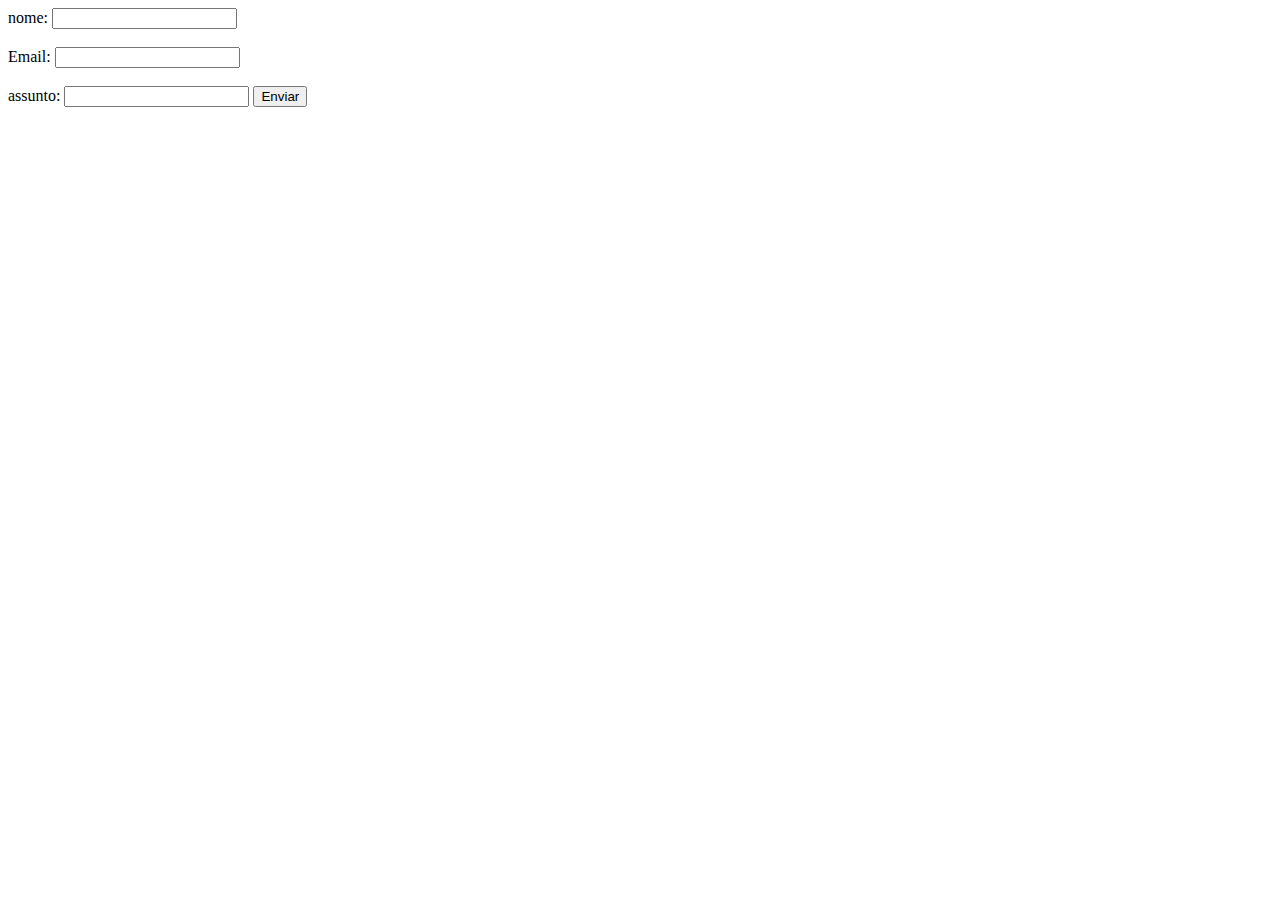
==== contato.html @ 59f1cbe2 "adicionando o contato.html para o branch-02" ====
<!DOCTYPE html>
<html lang="en">
<head>
    <meta charset="UTF-8">
    <meta http-equiv="X-UA-Compatible" content="IE=edge">
    <meta name="viewport" content="width=device-width, initial-scale=1.0">
    <title>Document</title>
</head>
<body>
    nome: <input type="text">
    <br><br>
    Email: <input type="text">
    <br><br>
    assunto: <input type="textarea">
    <button>Enviar</button>
</body>
</html>
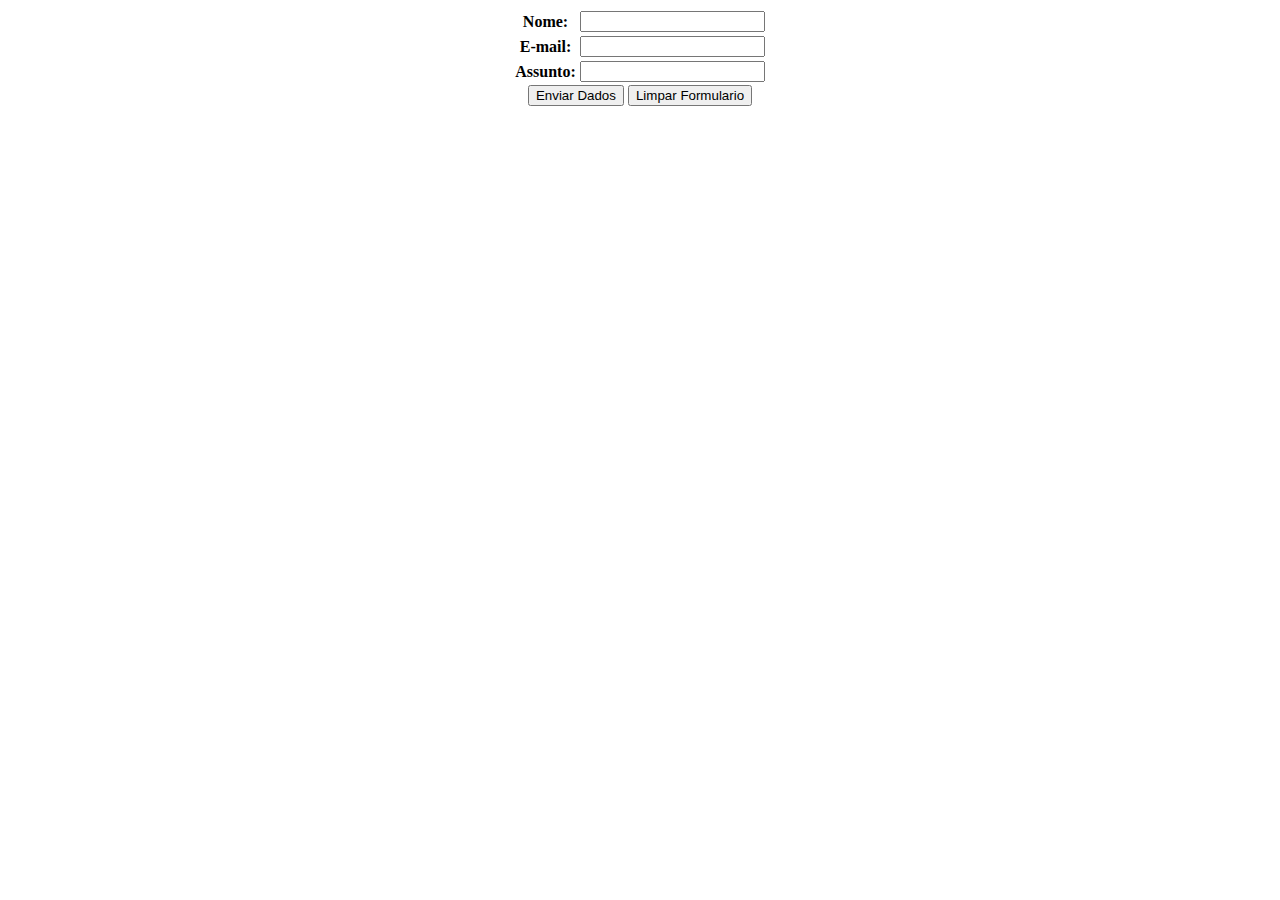
==== commit 4034b1a4: "reformulando o formulário" ====
--- a/contato.html
+++ b/contato.html
@@ -1,17 +1,53 @@
 <!DOCTYPE html>
 <html lang="en">
+
 <head>
     <meta charset="UTF-8">
     <meta http-equiv="X-UA-Compatible" content="IE=edge">
     <meta name="viewport" content="width=device-width, initial-scale=1.0">
     <title>Document</title>
 </head>
+
 <body>
-    nome: <input type="text">
-    <br><br>
-    Email: <input type="text">
-    <br><br>
-    assunto: <input type="textarea">
-    <button>Enviar</button>
+    <form>
+
+        <center>
+
+            <table>
+
+                <tr>
+
+                    <th><label for="nome">Nome:</label></th>
+
+                    <th><input type="text" name="nome"></th>
+
+                </tr>
+
+                <tr>
+
+                    <th><label for="email">E-mail:</label></th>
+
+                    <th><input type="text" name="email"></th>
+
+                </tr>
+
+                <tr>
+
+                    <th><label for="fone">Assunto:</label></th>
+
+                    <th><input type="text" name="assunto"></th>
+
+                </tr>
+
+            </table>
+
+            <input type="submit" value="Enviar Dados" name="Enviar Dados">
+
+            <input type="reset" value="Limpar Formulario" name="Limpar Formulario">
+
+        </center>
+
+    </form>
 </body>
+
 </html>